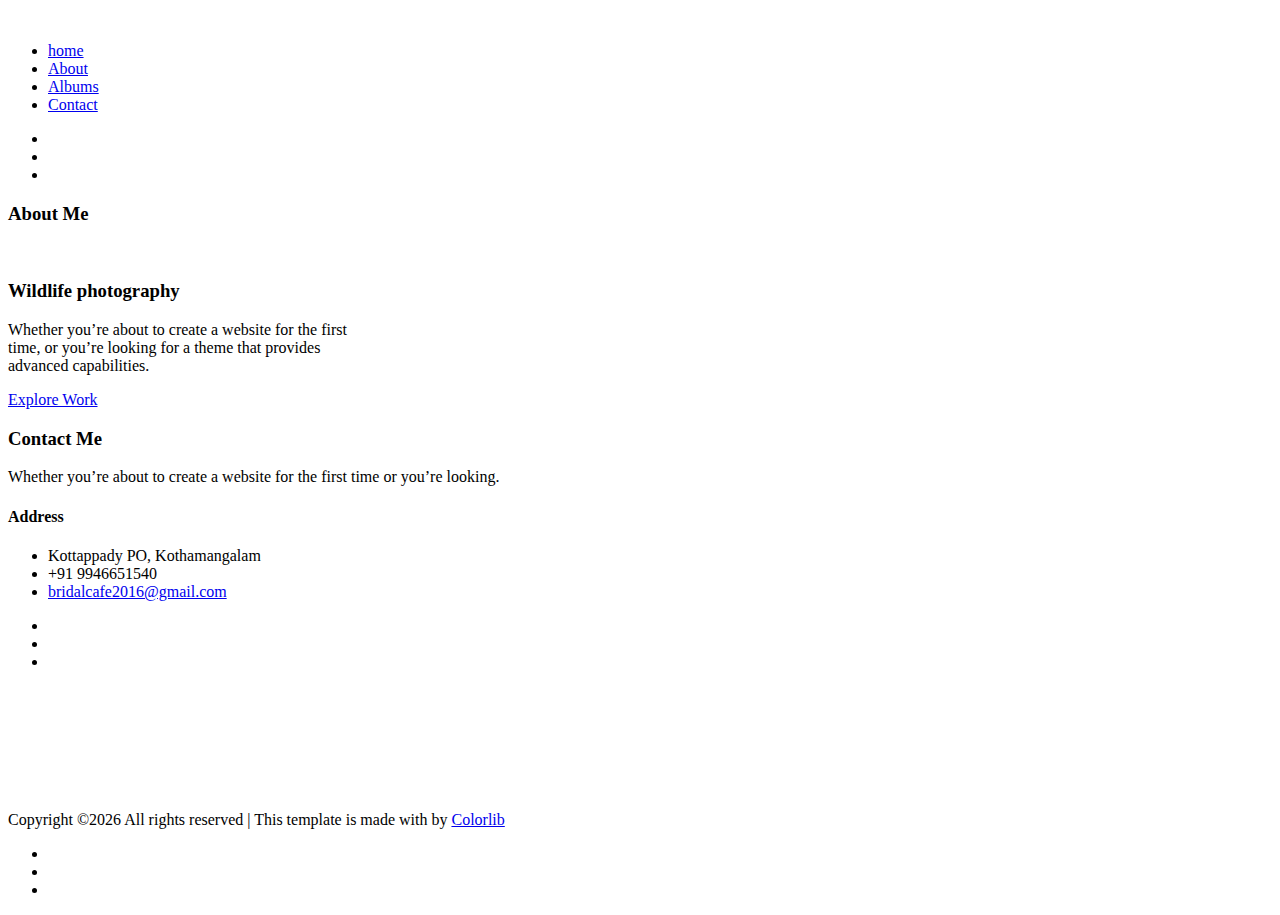
==== about.html @ 9027be24 "Merge pull request #2 from AshminJayson/main" ====
<!doctype html>
<html class="no-js" lang="zxx">

<head>
    <meta charset="utf-8">
    <meta http-equiv="x-ua-compatible" content="ie=edge">
    <title>Halen</title>
    <meta name="description" content="">
    <meta name="viewport" content="width=device-width, initial-scale=1">

    <!-- <link rel="manifest" href="site.webmanifest"> -->
    <!-- Place favicon.ico in the root directory -->

    <!-- CSS here -->
    <link rel="stylesheet" href="css/bootstrap.min.css">
    <link rel="stylesheet" href="css/owl.carousel.min.css">
    <link rel="stylesheet" href="css/magnific-popup.css">
    <link rel="stylesheet" href="css/font-awesome.min.css">
    <link rel="stylesheet" href="css/themify-icons.css">
    <link rel="stylesheet" href="css/nice-select.css">
    <link rel="stylesheet" href="css/flaticon.css">
    <link rel="stylesheet" href="css/gijgo.css">
    <link rel="stylesheet" href="css/animate.min.css">
    <link rel="stylesheet" href="css/slick.css">
    <link rel="stylesheet" href="css/slicknav.css">
    <link rel="stylesheet" href="css/style.css">
    <!-- <link rel="stylesheet" href="css/responsive.css"> -->
</head>

<body>
    <!--[if lte IE 9]>
            <p class="browserupgrade">You are using an <strong>outdated</strong> browser. Please <a href="https://browsehappy.com/">upgrade your browser</a> to improve your experience and security.</p>
        <![endif]-->

    <!-- header-start -->
    <header>
        <div class="header-area ">
            <div id="sticky-header" class="main-header-area">
                <div class="container-fluid">
                    <div class="row align-items-center">
                        <div class="col-xl-3 col-lg-2">
                            <div class="logo">
                                <a href="index.html">
                                    <img src="img/logo.png" alt="">
                                </a>
                            </div>
                        </div>
                        <div class="col-xl-6 col-lg-7">
                            <div class="main-menu  d-none d-lg-block">
                                <nav>
                                    <ul id="navigation">
                                        <li><a class="active" href="index.html">home</a></li>
                                        <li><a href="about.html">About</a></li>
                                        <li><a href="album.html">Albums</a></li>
                                        <li><a href="#contact_area">Contact</a></li>
                                    </ul>
                                </nav>
                            </div>
                        </div>
                        <div class="col-xl-3 col-lg-3 d-none d-lg-block">
                            <div class="social_links">
                                <ul>
                                    <li><a href="#"> <i class="fa fa-facebook"></i> </a></li>
                                    <li><a href="#"> <i class="fa fa-twitter"></i> </a></li>
                                    <li><a href="#"> <i class="fa fa-instagram"></i> </a></li>
                                </ul>
                            </div>
                        </div>
                        <div class="col-12">
                            <div class="mobile_menu d-block d-lg-none"></div>
                        </div>
                    </div>

                </div>
            </div>
        </div>
    </header>
    <!-- header-end -->

    <!-- bradcam_area  -->
    <div class="bradcam_area bradcam_bg_1 black_overlay">
        <div class="container">
            <div class="row">
                <div class="col-xl-12">
                    <div class="bradcam_text text-center">
                        <h3>About Me</h3>
                    </div>
                </div>
            </div>
        </div>
    </div>
    <!-- / bradcam_area  -->

    <!-- wild_photography  -->
    <div class="wild_photography">
        <div class="container-fluid p-0">
            <div class="row no-gutters align-items-center ">
                <div class="col-lg-6">
                    <div class="wildlife_photo">
                        <img src="img/photography/zebra.png" alt="">
                    </div>
                </div>
                <div class="col-lg-6">
                    <div class="section_title">
                        <h3>Wildlife photography</h3>
                        <p>Whether you’re about to create a website for the first <br> time, or you’re looking for a theme that provides <br> advanced capabilities.</p>
                        <a href="#" class="black_btn">Explore Work</a>
                    </div>
                </div>
            </div>
        </div>
    </div>
    <!-- /wild_photography  -->

    <div class="contact_info_area" id = "contact_area">
        <div class="container">
            <div class="row align-items-center">
                <div class="col-lg-5">
                    <div class="cotact_info">
                        <div class="section_title">
                                <h3>Contact Me</h3>
                                <p>Whether you’re about to create a website for the first time or you’re looking.</p>
                        </div>
                        <div class="address_info">
                            <h4>Address</h4>
                            <ul class="Address" >
                                <li>
                                        Kottappady PO, Kothamangalam
                                </li>
                                <li>
                                        +91 9946651540      
                                </li>
                                <li>
                                        <a href="#">bridalcafe2016@gmail.com</a>
                                </li>
                            </ul>
                            <div class="socail_links">
                                    <ul>
                                        <li>
                                            <a href="#">
                                                <i class="ti-instagram"></i>
                                            </a>
                                        </li>
                                        <li>
                                            <a href="#">
                                                <i class="ti-facebook"></i>
                                            </a>
                                        </li>
                                        <li>
                                            <a href="#">
                                                <i class="ti-pinterest"></i>
                                            </a>
                                        </li>
                                    </ul>
                                </div>
                        </div>
                    </div>
                </div>
            </div>
        </div>
    </div>

    <!-- instragram_area  -->
    <div class="instragram_area">
        <div class="single_instagram">
            <img src="img/instragram/1.png" alt="">
            <div class="ovrelay">
                <a href="#">
                    <i class="fa fa-instagram"></i>
                </a>
            </div>
        </div>
        <div class="single_instagram">
            <img src="img/instragram/2.png" alt="">
            <div class="ovrelay">
                <a href="#">
                    <i class="fa fa-instagram"></i>
                </a>
            </div>
        </div>
        <div class="single_instagram">
            <img src="img/instragram/3.png" alt="">
            <div class="ovrelay">
                <a href="#">
                    <i class="fa fa-instagram"></i>
                </a>
            </div>
        </div>
        <div class="single_instagram">
            <img src="img/instragram/4.png" alt="">
            <div class="ovrelay">
                <a href="#">
                    <i class="fa fa-instagram"></i>
                </a>
            </div>
        </div>
        <div class="single_instagram">
            <img src="img/instragram/5.png" alt="">
            <div class="ovrelay">
                <a href="#">
                    <i class="fa fa-instagram"></i>
                </a>
            </div>
        </div>
        <div class="single_instagram">
            <img src="img/instragram/6.png" alt="">
            <div class="ovrelay">
                <a href="#">
                    <i class="fa fa-instagram"></i>
                </a>
            </div>
        </div>
    </div>
    <!-- /instragram_area  -->

    <!-- footer start -->
    <footer class="footer">
        <div class="copy-right_text">
            <div class="container">
                <div class="row align-items-center">
                    <div class="col-xl-7 col-md-8">
                        <p class="copy_right ">
                            <!-- Link back to Colorlib can't be removed. Template is licensed under CC BY 3.0. -->
Copyright &copy;<script>document.write(new Date().getFullYear());</script> All rights reserved | This template is made with <i class="fa fa-heart-o" aria-hidden="true"></i> by <a href="https://colorlib.com" target="_blank">Colorlib</a>
<!-- Link back to Colorlib can't be removed. Template is licensed under CC BY 3.0. -->
                        </p>
                    </div>
                    <div class="col-xl-5 col-md-4">
                        <div class="socail_links">
                            <ul>
                                <li>
                                    <a href="#">
                                        <i class="ti-facebook"></i>
                                    </a>
                                </li>
                                <li>
                                    <a href="#">
                                        <i class="ti-twitter-alt"></i>
                                    </a>
                                </li>
                                <li>
                                    <a href="#">
                                        <i class="fa fa-instagram"></i>
                                    </a>
                                </li>
                            </ul>
                        </div>
                    </div>
                    
                </div>
            </div>
        </div>
    </footer>
    <!--/ footer end  -->

    <!-- JS here -->
    <script src="js/vendor/modernizr-3.5.0.min.js"></script>
    <script src="js/vendor/jquery-1.12.4.min.js"></script>
    <script src="js/popper.min.js"></script>
    <script src="js/bootstrap.min.js"></script>
    <script src="js/owl.carousel.min.js"></script>
    <script src="js/isotope.pkgd.min.js"></script>
    <script src="js/ajax-form.js"></script>
    <script src="js/waypoints.min.js"></script>
    <script src="js/jquery.counterup.min.js"></script>
    <script src="js/imagesloaded.pkgd.min.js"></script>
    <script src="js/scrollIt.js"></script>
    <script src="js/jquery.scrollUp.min.js"></script>
    <script src="js/wow.min.js"></script>
    <script src="js/nice-select.min.js"></script>
    <script src="js/jquery.slicknav.min.js"></script>
    <script src="js/jquery.magnific-popup.min.js"></script>
    <script src="js/plugins.js"></script>
    <script src="js/gijgo.min.js"></script>

    <!--contact js-->
    <script src="js/contact.js"></script>
    <script src="js/jquery.ajaxchimp.min.js"></script>
    <script src="js/jquery.form.js"></script>
    <script src="js/jquery.validate.min.js"></script>
    <script src="js/mail-script.js"></script>

    <script src="js/main.js"></script>
</body>

</html>
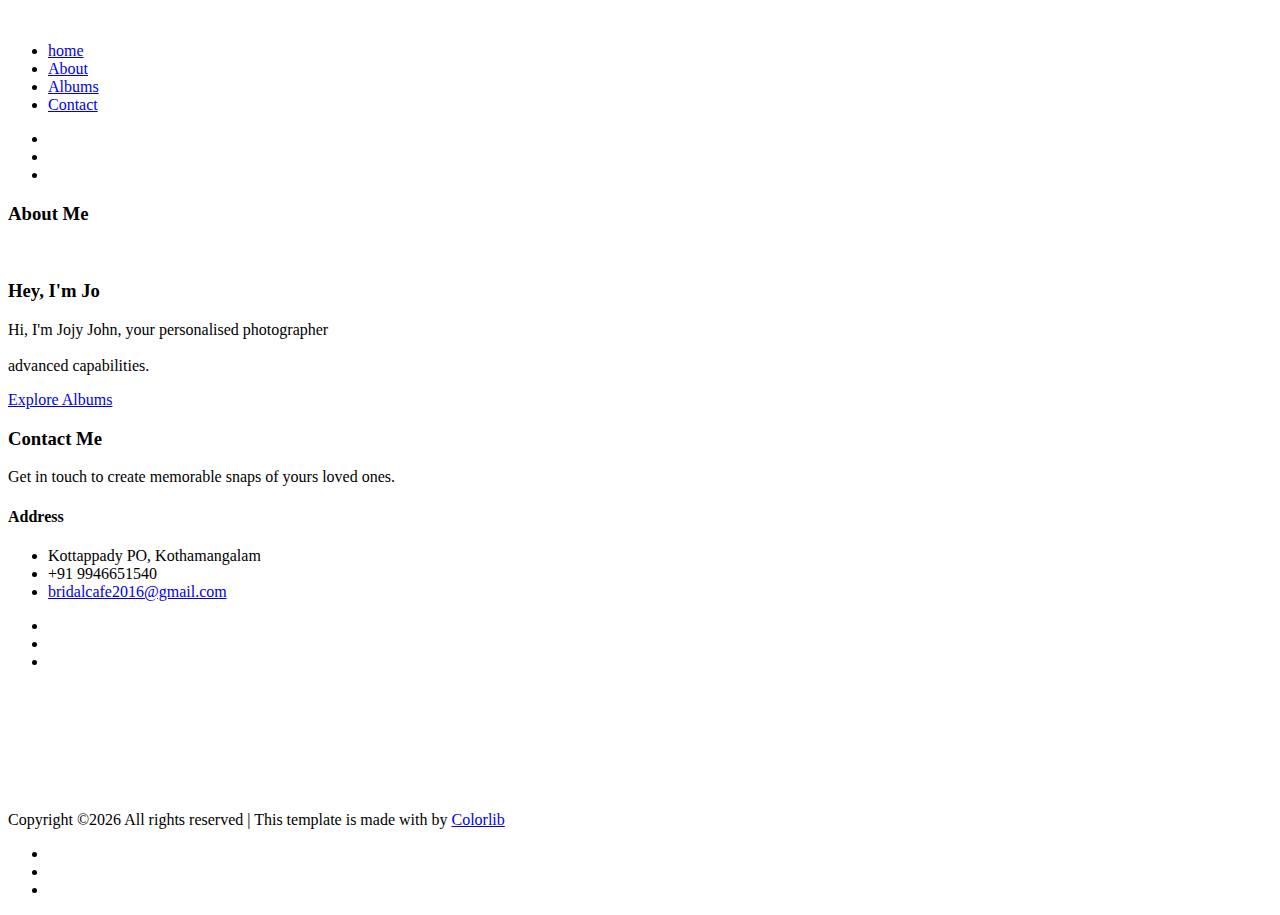
==== commit cce0bbec: "fixing favicon" ====
--- a/about.html
+++ b/about.html
@@ -4,11 +4,12 @@
 <head>
     <meta charset="utf-8">
     <meta http-equiv="x-ua-compatible" content="ie=edge">
-    <title>Halen</title>
+    <title>Melo</title>
     <meta name="description" content="">
     <meta name="viewport" content="width=device-width, initial-scale=1">
 
     <!-- <link rel="manifest" href="site.webmanifest"> -->
+    <link rel="shortcut icon" type-"image/x-icon" href="favicon.ico" />
     <!-- Place favicon.ico in the root directory -->
 
     <!-- CSS here -->
@@ -102,9 +103,9 @@
                 </div>
                 <div class="col-lg-6">
                     <div class="section_title">
-                        <h3>Wildlife photography</h3>
-                        <p>Whether you’re about to create a website for the first <br> time, or you’re looking for a theme that provides <br> advanced capabilities.</p>
-                        <a href="#" class="black_btn">Explore Work</a>
+                        <h3>Hey, I'm Jo </h3>
+                        <p>Hi, I'm Jojy John, your personalised photographer <br>  <br> advanced capabilities.</p>
+                        <a href="album.html" class="black_btn">Explore Albums</a>
                     </div>
                 </div>
             </div>
@@ -112,47 +113,47 @@
     </div>
     <!-- /wild_photography  -->
 
-    <div class="contact_info_area" id = "contact_area">
+    <div class="contact_info_area" id="contact_area">
         <div class="container">
             <div class="row align-items-center">
                 <div class="col-lg-5">
                     <div class="cotact_info">
                         <div class="section_title">
-                                <h3>Contact Me</h3>
-                                <p>Whether you’re about to create a website for the first time or you’re looking.</p>
+                            <h3>Contact Me</h3>
+                            <p>Get in touch to create memorable snaps of yours loved ones.</p>
                         </div>
                         <div class="address_info">
                             <h4>Address</h4>
-                            <ul class="Address" >
-                                <li>
-                                        Kottappady PO, Kothamangalam
-                                </li>
-                                <li>
-                                        +91 9946651540      
-                                </li>
-                                <li>
-                                        <a href="#">bridalcafe2016@gmail.com</a>
+                            <ul class="Address">
+                                <li>
+                                    Kottappady PO, Kothamangalam
+                                </li>
+                                <li>
+                                    +91 9946651540
+                                </li>
+                                <li>
+                                    <a href="#">bridalcafe2016@gmail.com</a>
                                 </li>
                             </ul>
                             <div class="socail_links">
-                                    <ul>
-                                        <li>
-                                            <a href="#">
-                                                <i class="ti-instagram"></i>
-                                            </a>
-                                        </li>
-                                        <li>
-                                            <a href="#">
-                                                <i class="ti-facebook"></i>
-                                            </a>
-                                        </li>
-                                        <li>
-                                            <a href="#">
-                                                <i class="ti-pinterest"></i>
-                                            </a>
-                                        </li>
-                                    </ul>
-                                </div>
+                                <ul>
+                                    <li>
+                                        <a href="#">
+                                            <i class="ti-instagram"></i>
+                                        </a>
+                                    </li>
+                                    <li>
+                                        <a href="#">
+                                            <i class="ti-facebook"></i>
+                                        </a>
+                                    </li>
+                                    <li>
+                                        <a href="#">
+                                            <i class="ti-pinterest"></i>
+                                        </a>
+                                    </li>
+                                </ul>
+                            </div>
                         </div>
                     </div>
                 </div>
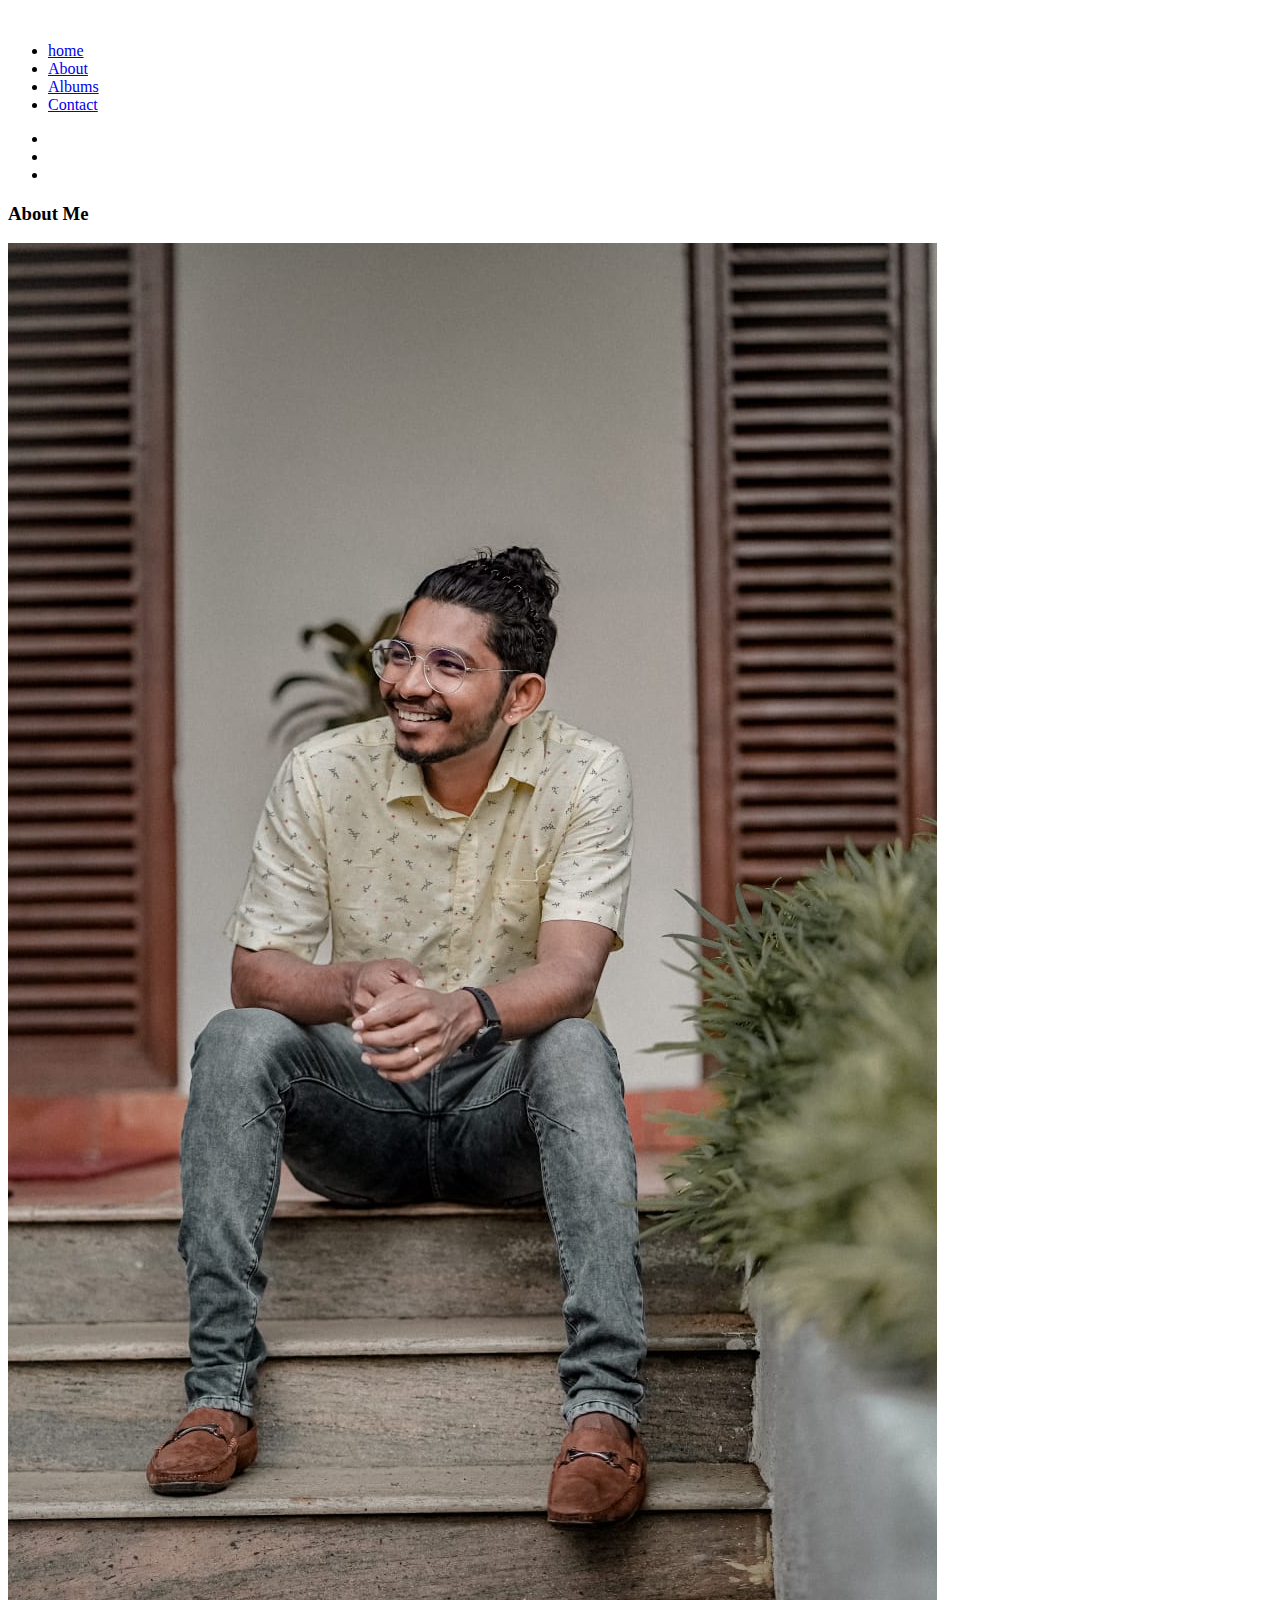
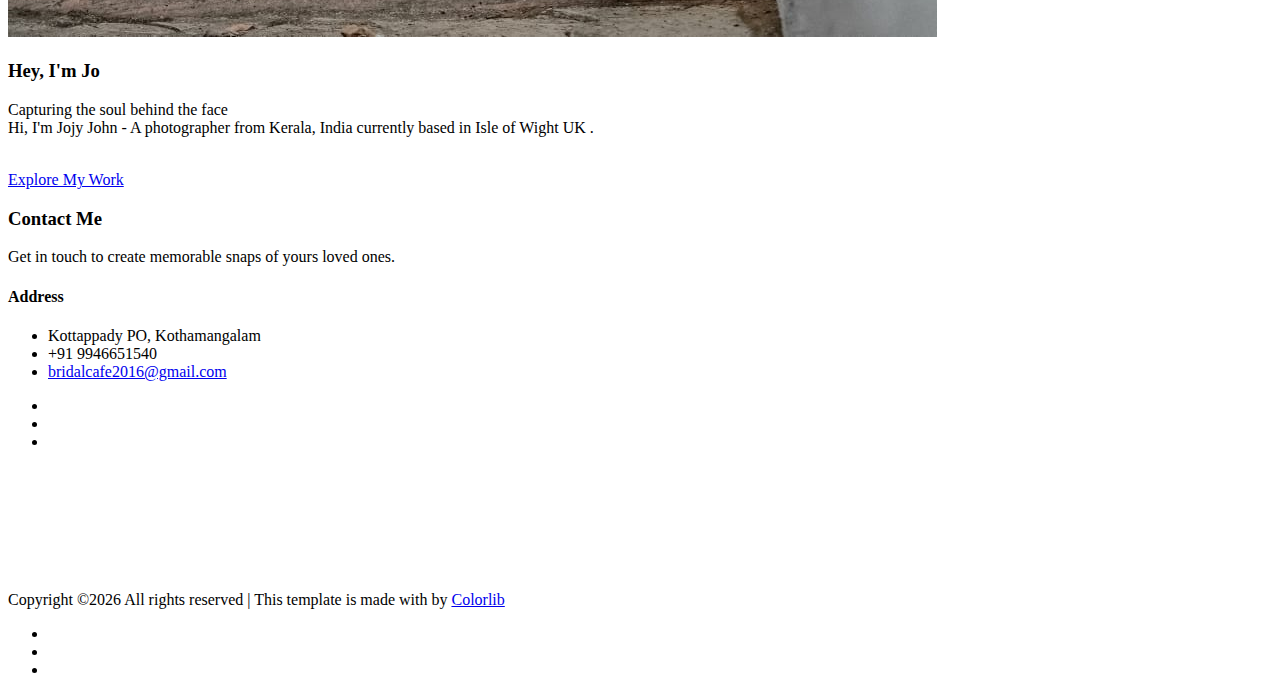
==== commit a34248c3: "final commit of 6 feb" ====
--- a/about.html
+++ b/about.html
@@ -98,14 +98,14 @@
             <div class="row no-gutters align-items-center ">
                 <div class="col-lg-6">
                     <div class="wildlife_photo">
-                        <img src="img/photography/zebra.png" alt="">
+                        <img src="img/photography/profile.jpeg" alt="">
                     </div>
                 </div>
                 <div class="col-lg-6">
                     <div class="section_title">
                         <h3>Hey, I'm Jo </h3>
-                        <p>Hi, I'm Jojy John, your personalised photographer <br>  <br> advanced capabilities.</p>
-                        <a href="album.html" class="black_btn">Explore Albums</a>
+                        <p> Capturing the soul behind the face <br> Hi, I'm Jojy John - A photographer from Kerala, India currently based in Isle of Wight UK . <br> <br></p>
+                        <a href="album.html" class="black_btn">Explore My Work</a>
                     </div>
                 </div>
             </div>
